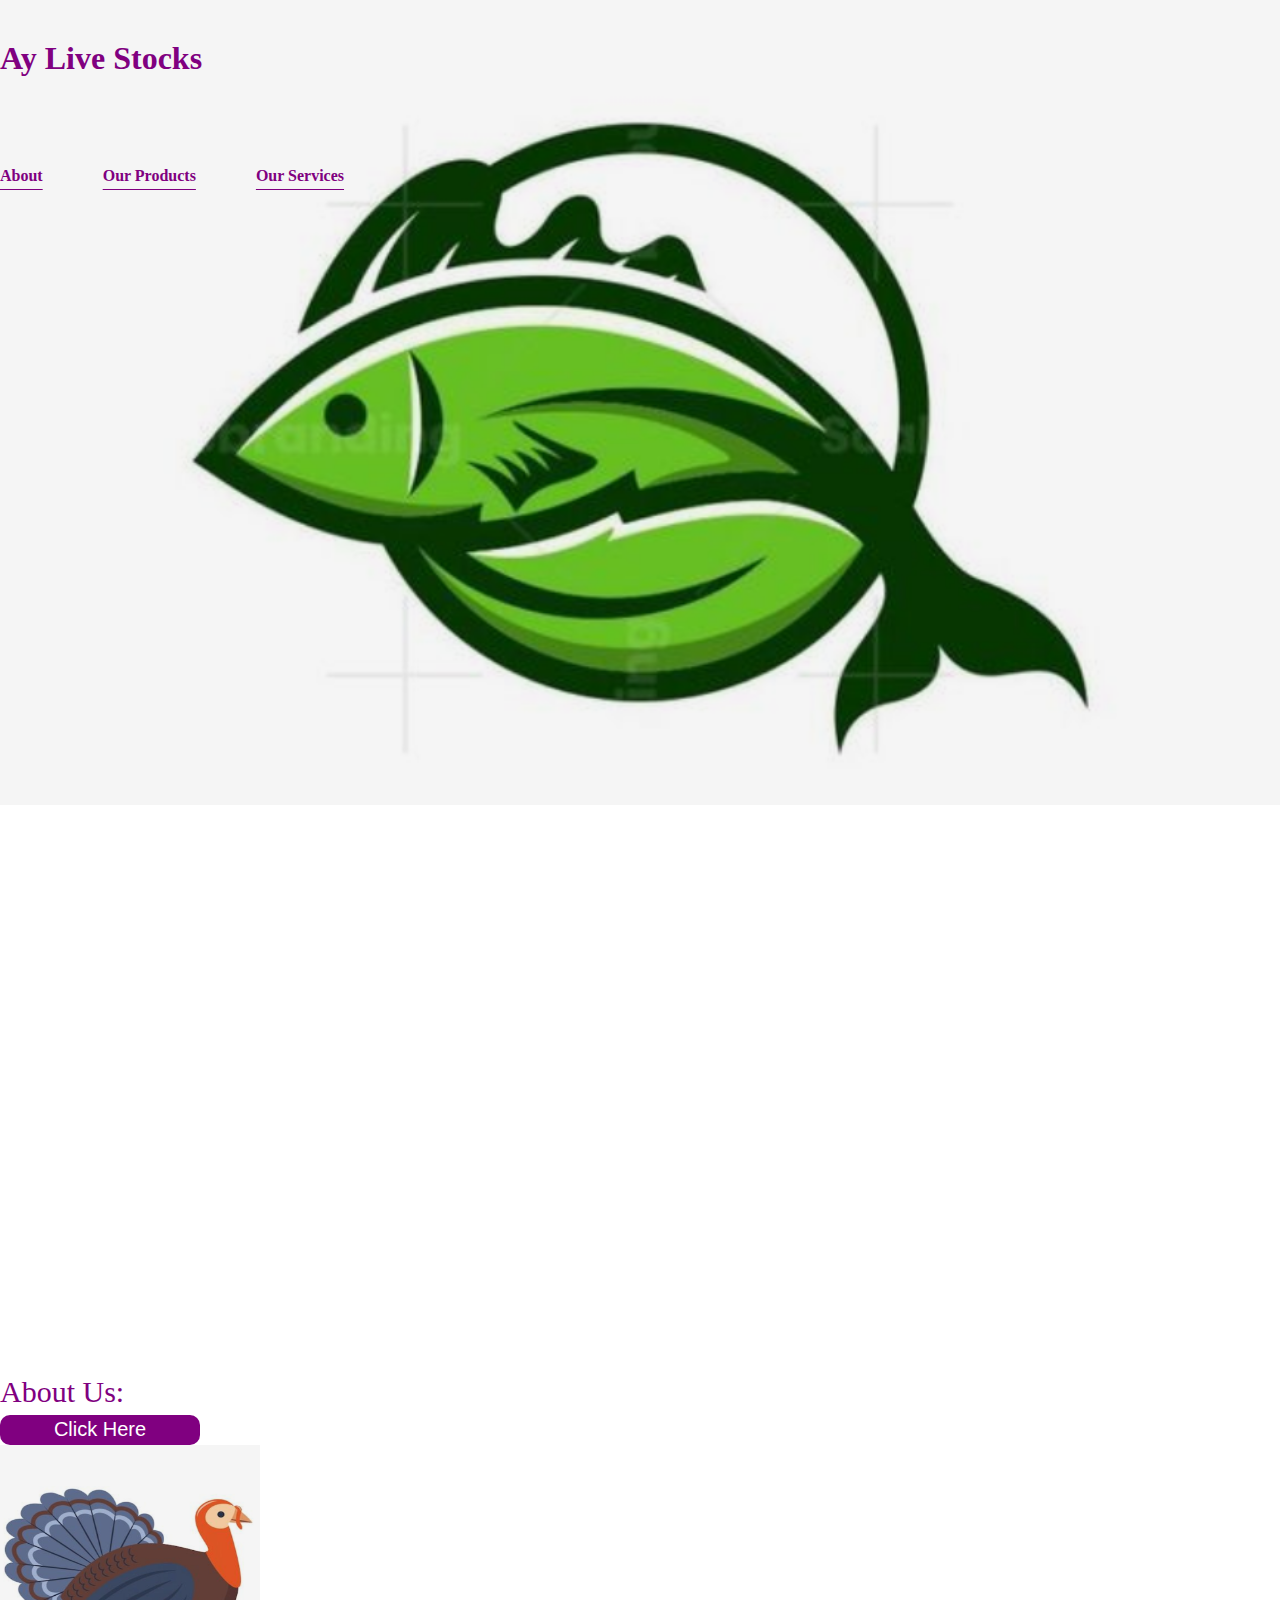
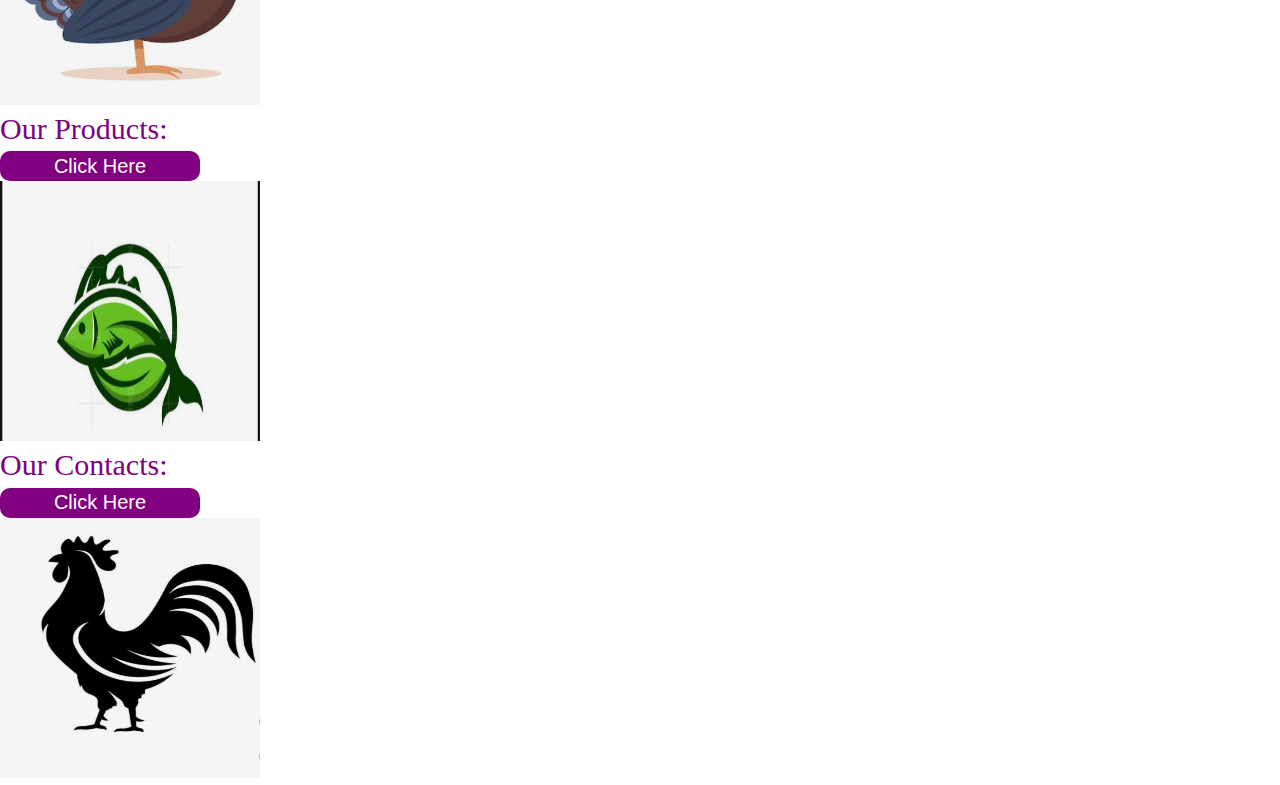
==== index.html @ c9b1fed2 "Add files via upload" ====
<!DOCTYPE html>
<html lang="en">
<head>
    <meta charset="UTF-8" />
    <meta name="viewport" content="width=device-width, initial-scale=1.0" />
    <title>Document</title>

    <link
      href="https://cdn.jsdelivr.net/npm/bootstrap@5.1.3/dist/css/bootstrap.min.css"
      rel="stylesheet"
      integrity="sha384-1BmE4kWBq78iYhFldvKuhfTAU6auU8tT94WrHftjDbrCEXSU1oBoqyl2QvZ6jIW3"
      crossorigin="anonymous"
    />

    <script
      defer
      src="https://cdn.jsdelivr.net/npm/bootstrap@5.1.3/dist/js/bootstrap.bundle.min.js"
      integrity="sha384-ka7Sk0Gln4gmtz2MlQnikT1wXgYsOg+OMhuP+IlRH9sENBO0LRn5q+8nbTov4+1p"
      crossorigin="anonymous"
    ></script>

    <link rel="stylesheet" href="styles.css" />
</head>
<body>
   
     <div class="h1">Ay Live Stocks</div>

    <div class="navbar fixed-top">
      
        <ul>
          <li><a href="about.html">About </a></li>
          
          <li><a href="products.html">Our Products</a></li>
          <li><a href="about.html">Our Services</a></li>
          
          
        </ul>
        
        
      </div>
      
          
          
          
          
  
      <!-- new nav ends -->
  
      
  
        <div class="carousel-inner">
          <div
            class="carousel-item courasel-image bg-img1 active"
            data-bs-interval="10000"
          >
            <!-- <img src="..." class="d-block w-100" alt="..." /> -->


            </div>
            <div class="price">
              <figcaption>About Us: <br /><a href="about.html"><button>Click Here</button></a></figcaption>
              </figure>
                <img src="./images/Gallery_20241108_155454.png" alt="" width="260px" height="260px" />
                
              
                
              <figcaption>Our Products: <br /><a href="products.html"><button>Click Here</button></a></figcaption>
              </figure>
                <img src="./images/Gallery_20241108_155220.png" alt="" width="260px" height="260px" />
                
              <figure>
                <figcaption>Our Contacts: <br /><a href="https://wa.link/yaqaa3"><button>Click Here</button></a></figcaption>
              </figure>
                <img src="./images/Gallery_20241108_155529.png" alt="" width="260px" height="260px" />
            
              
          
  
       
  
        
      
</body>
</html>
---- styles.css ----
* {
    padding: 0;
    margin: 0;
  }
  
  .bg-img1 {
    background: url(./images/Gallery_20241108_155220.png);
    background-repeat: no-repeat;
    height: 20vh;
    width: 100%;
    background-size: cover;
    background-position: center;
    margin-top: -300px;
   
  }
  .courasel-image {
    height: -20vh;
    background-repeat: no-repeat;
    background-size: cover;
    background-position: center;
  }
  
 .h1{
  font-weight: bolder;
  color:purple;
  font-size: xx-large;
  margin-top: 40px;
  
 }
  
  .courasel-image {
    height: 100vh;
    background-repeat: no-repeat;
    background-size: cover;
    background-position: center;
  }
  
  .navbar {
    display: flex;
    align-items: center;
    justify-content: space-between;
    color:purple;
    padding: 20px;
    margin-top: 70px;
    margin-left: -30px;
  }
  .navbar h2 {
    margin-left: 20px;
    font-weight: bolder;
  }
  
  .navbar ul {
    display: flex;
    list-style: none;
    align-items: center;
  }
  
  .navbar ul li a {
    margin-right: 40px;
    padding: 10px;
    text-decoration: underline;
    text-underline-offset: 0.5em;
    line-height: 1;
    font-weight: bold;
    list-style: none;
    color: purple;
  }
  
  .navbar ul li a:hover {
    text-underline-offset: 0;
    transition: 0.5s;
  }
  
  .navbar ul button {
    border: none;
    border-radius: 8px;
    padding: 10px 25px;
    background-color: #c5d1ec;
    color: #000000;
    text-align: center;
    font-weight: bold;
  }
  
  .carousel-caption {
    border: 5px solid #fff;
    width: 600px;
    /* position: absolute; Center the caption */
    margin: auto;
    margin-bottom: 150px;
    padding: 15px;
  }
  
  .carousel-caption p {
    margin-top: 30px;
    margin-bottom: 30px;
    /* overflow-wrap: break-word; */
  }
  
  .carousel-caption h1 {
    margin-top: 20px;
    font-size: 48px;
  }
  
  .carousel-caption button {
    border: none;
    border-radius: 8px;
    padding: 10px 25px;
    background-color: #c5d1ec;
    color: #000000;
    margin-bottom: 30px;
  }
  /* .navbar-brand {
    font-size: 2rem;
  } */
  
  .appointment {
    text-align: center;
    padding: 50px;
  }
  
  .appointment h3 {
    margin-top: 40px;
    font-weight: bold;
    margin-bottom: 30px;
  }
  
  .appointment p {
    margin-bottom: 30px;
  }
  
  .appointment button {
    border: none;
    border-radius: 4px;
    padding: 10px 25px;
    background-color: black;
    color: #fff;
  }
  
  .abmo {
    display: flex;
    align-items: center;
    background-color: #c5d1ec;
    padding-left: 60px;
    padding-right: 60px;
  }
  
  .about {
    background-color: lightsteelblue;
    text-align: center;
  }
  
  .motivation {
    background-color: lightsteelblue;
    text-align: center;
  }
  
  .opi {
    text-align: center;
  }
  
  .cookie {
    display: flex;
    background-color: #000000;
  }
  .price{
    margin-top: 570px;
    font-size: 30px;
    color: purple;
  }
  button {
    width: 200px;
    height: 30px;
    border: none;
    border-radius: 10px;
    background-color: purple;
    color: white;
    font-size: 20px;
}
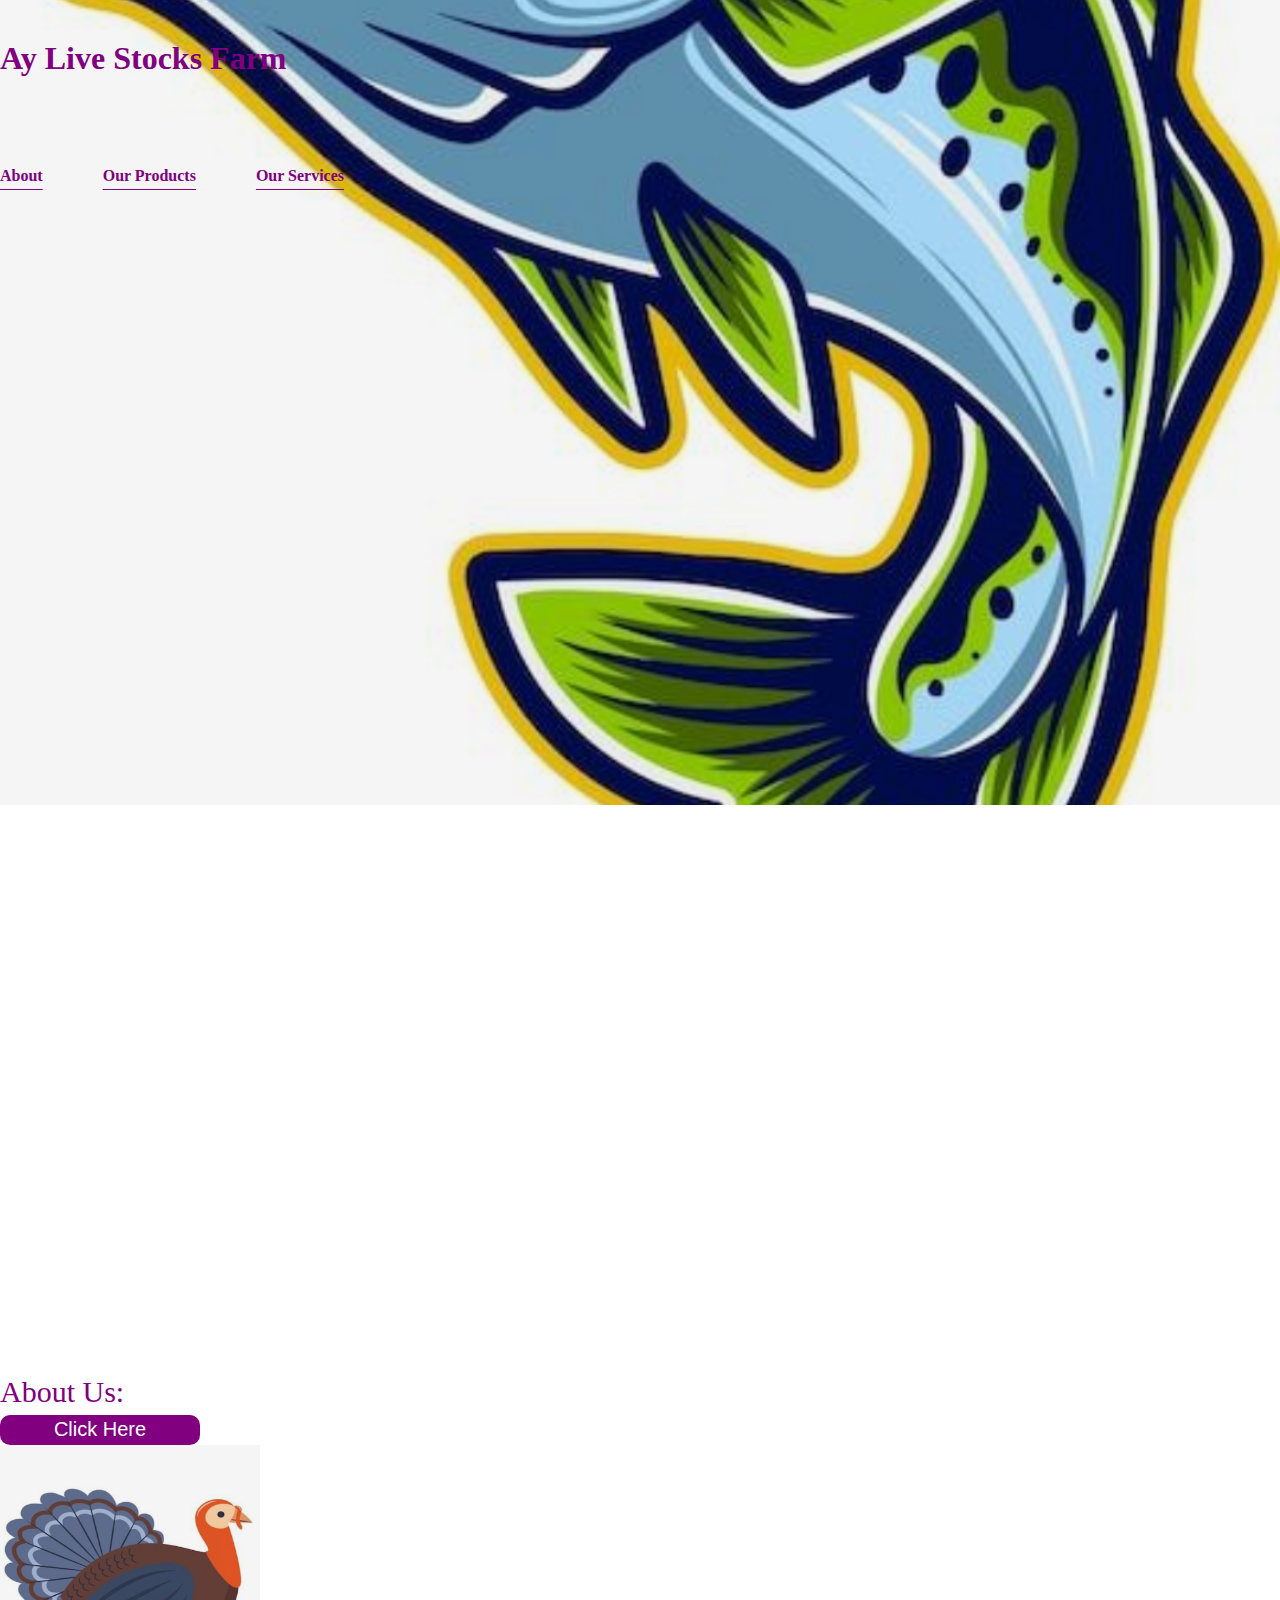
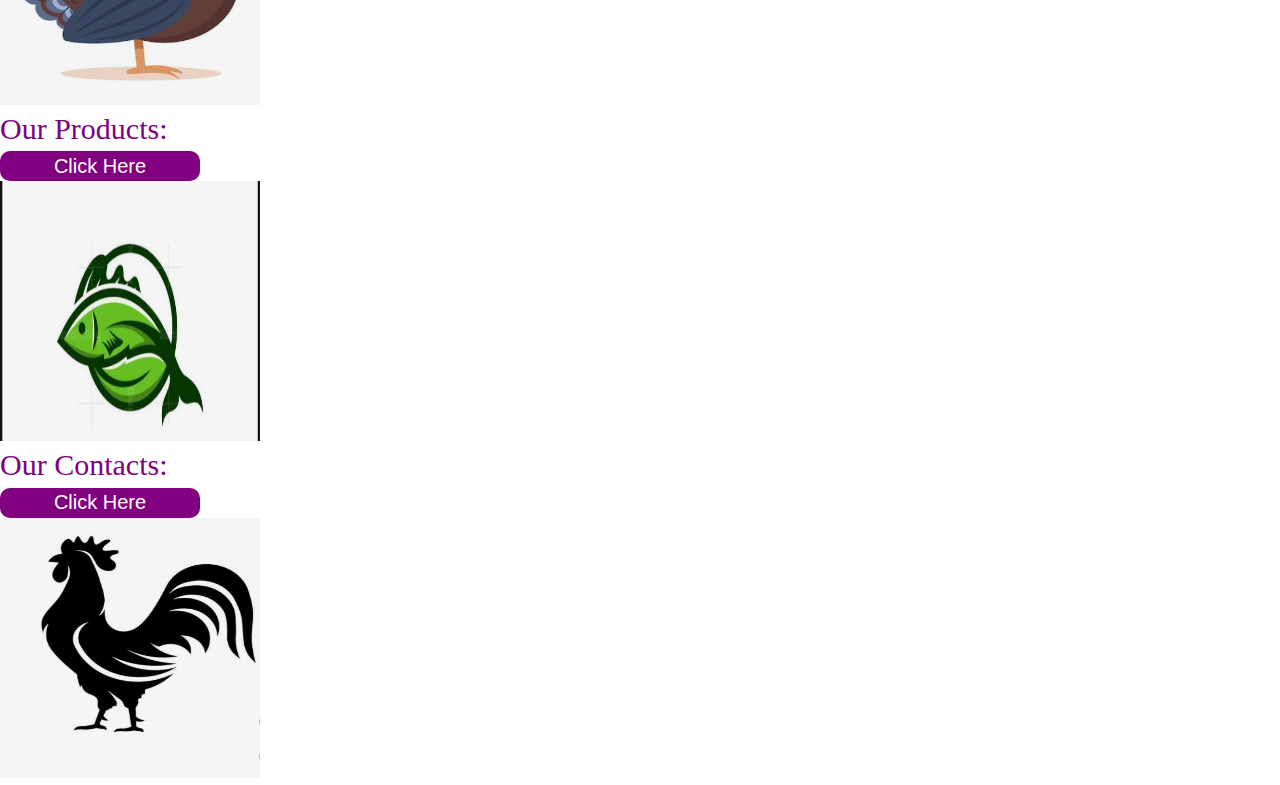
==== commit 89d0a57d: "Add files via upload" ====
--- a/index.html
+++ b/index.html
@@ -23,7 +23,7 @@
 </head>
 <body>
    
-     <div class="h1">Ay Live Stocks</div>
+     <div class="h1">Ay Live Stocks Farm</div>
 
     <div class="navbar fixed-top">
       
--- a/styles.css
+++ b/styles.css
@@ -4,7 +4,7 @@
   }
   
   .bg-img1 {
-    background: url(./images/Gallery_20241108_155220.png);
+    background: url(./newimages/Gallery_20241128_204158.png);
     background-repeat: no-repeat;
     height: 20vh;
     width: 100%;
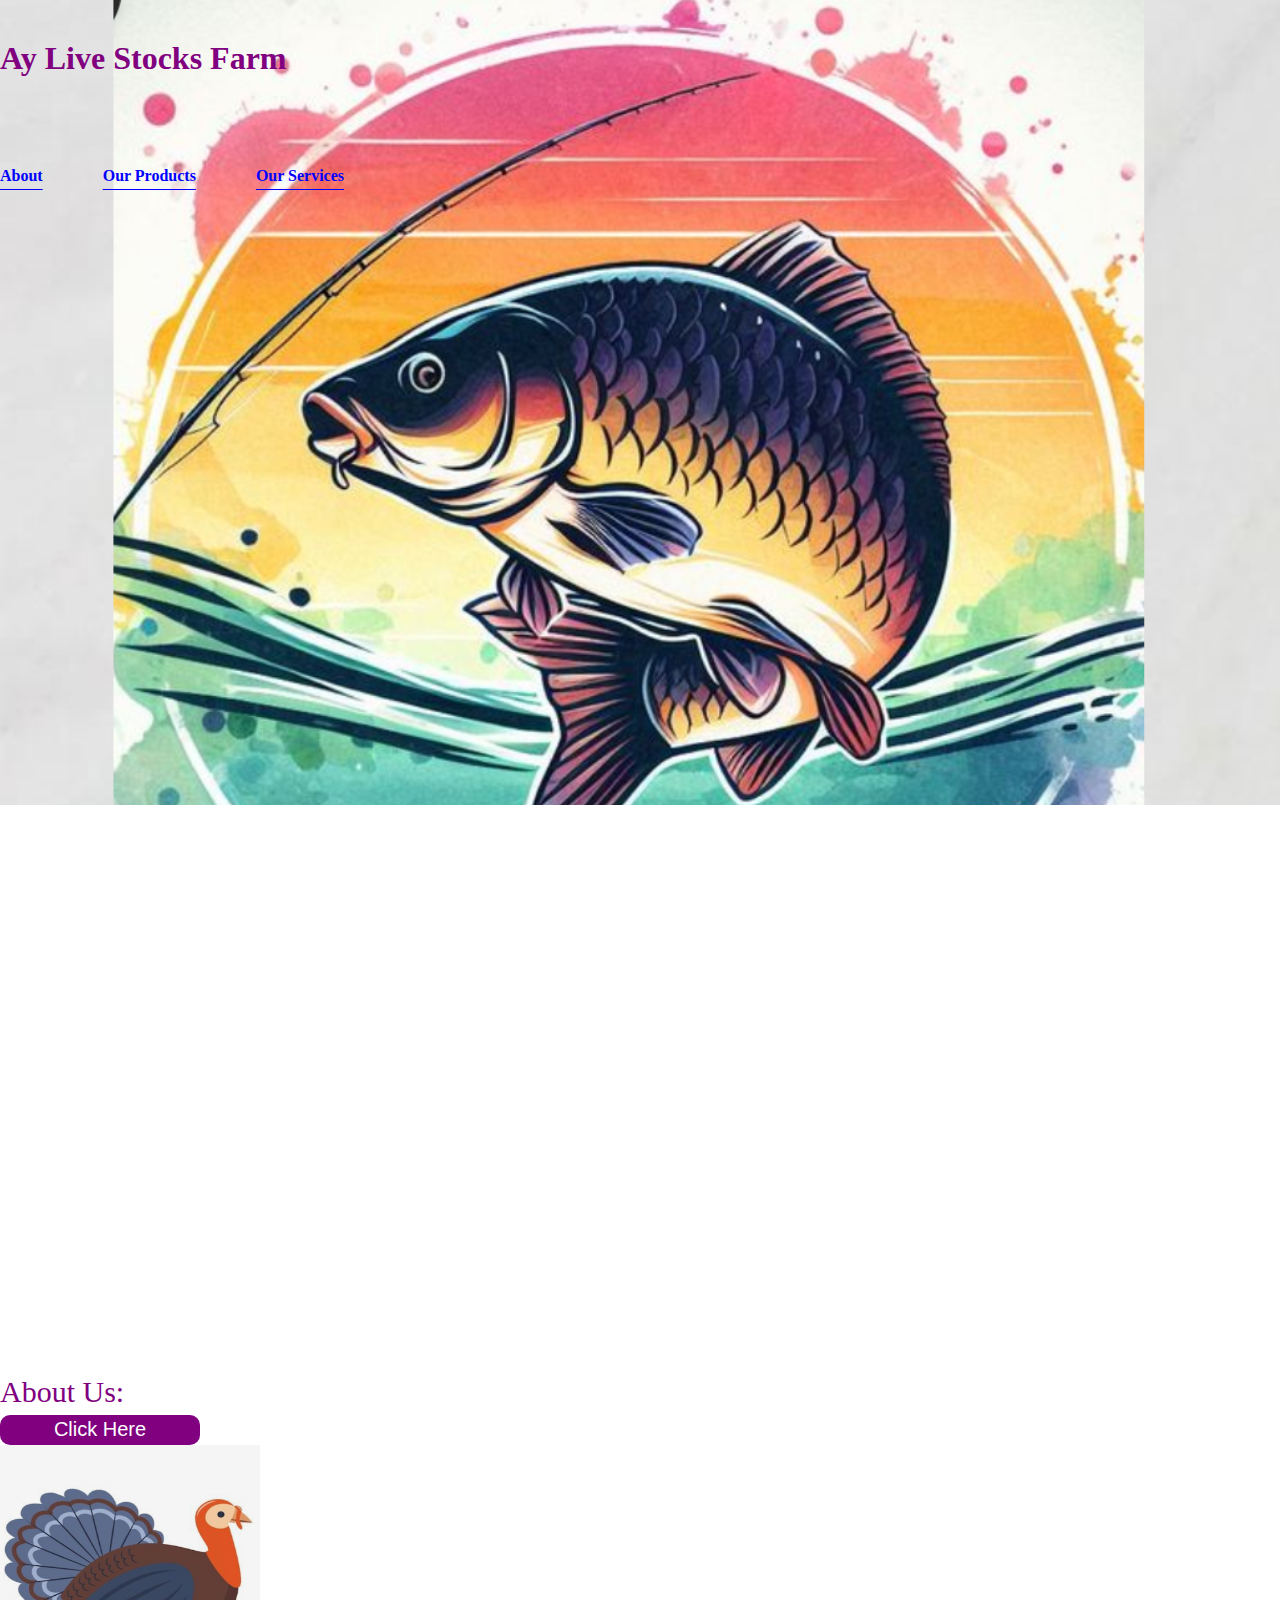
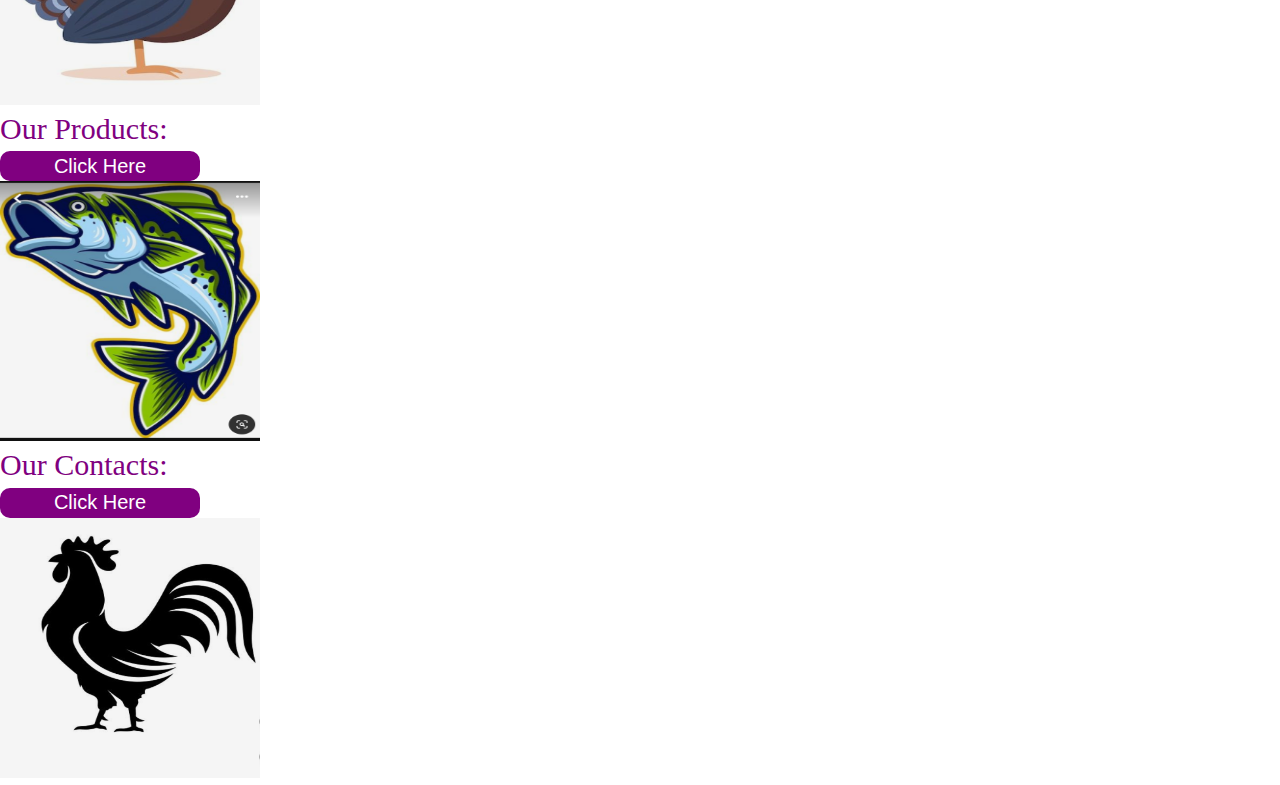
==== commit 04f1b4b2: "Add files via upload" ====
--- a/index.html
+++ b/index.html
@@ -66,7 +66,7 @@
                 
               <figcaption>Our Products: <br /><a href="products.html"><button>Click Here</button></a></figcaption>
               </figure>
-                <img src="./images/Gallery_20241108_155220.png" alt="" width="260px" height="260px" />
+                <img src="./newimages/Gallery_20241128_204158.png" alt="" width="260px" height="260px" />
                 
               <figure>
                 <figcaption>Our Contacts: <br /><a href="https://wa.link/yaqaa3"><button>Click Here</button></a></figcaption>
--- a/styles.css
+++ b/styles.css
@@ -4,7 +4,7 @@
   }
   
   .bg-img1 {
-    background: url(./newimages/Gallery_20241128_204158.png);
+    background: url(./new/ay6.png);
     background-repeat: no-repeat;
     height: 20vh;
     width: 100%;
@@ -39,7 +39,7 @@
     display: flex;
     align-items: center;
     justify-content: space-between;
-    color:purple;
+    color:blue;
     padding: 20px;
     margin-top: 70px;
     margin-left: -30px;
@@ -63,7 +63,7 @@
     line-height: 1;
     font-weight: bold;
     list-style: none;
-    color: purple;
+    color:blue;
   }
   
   .navbar ul li a:hover {
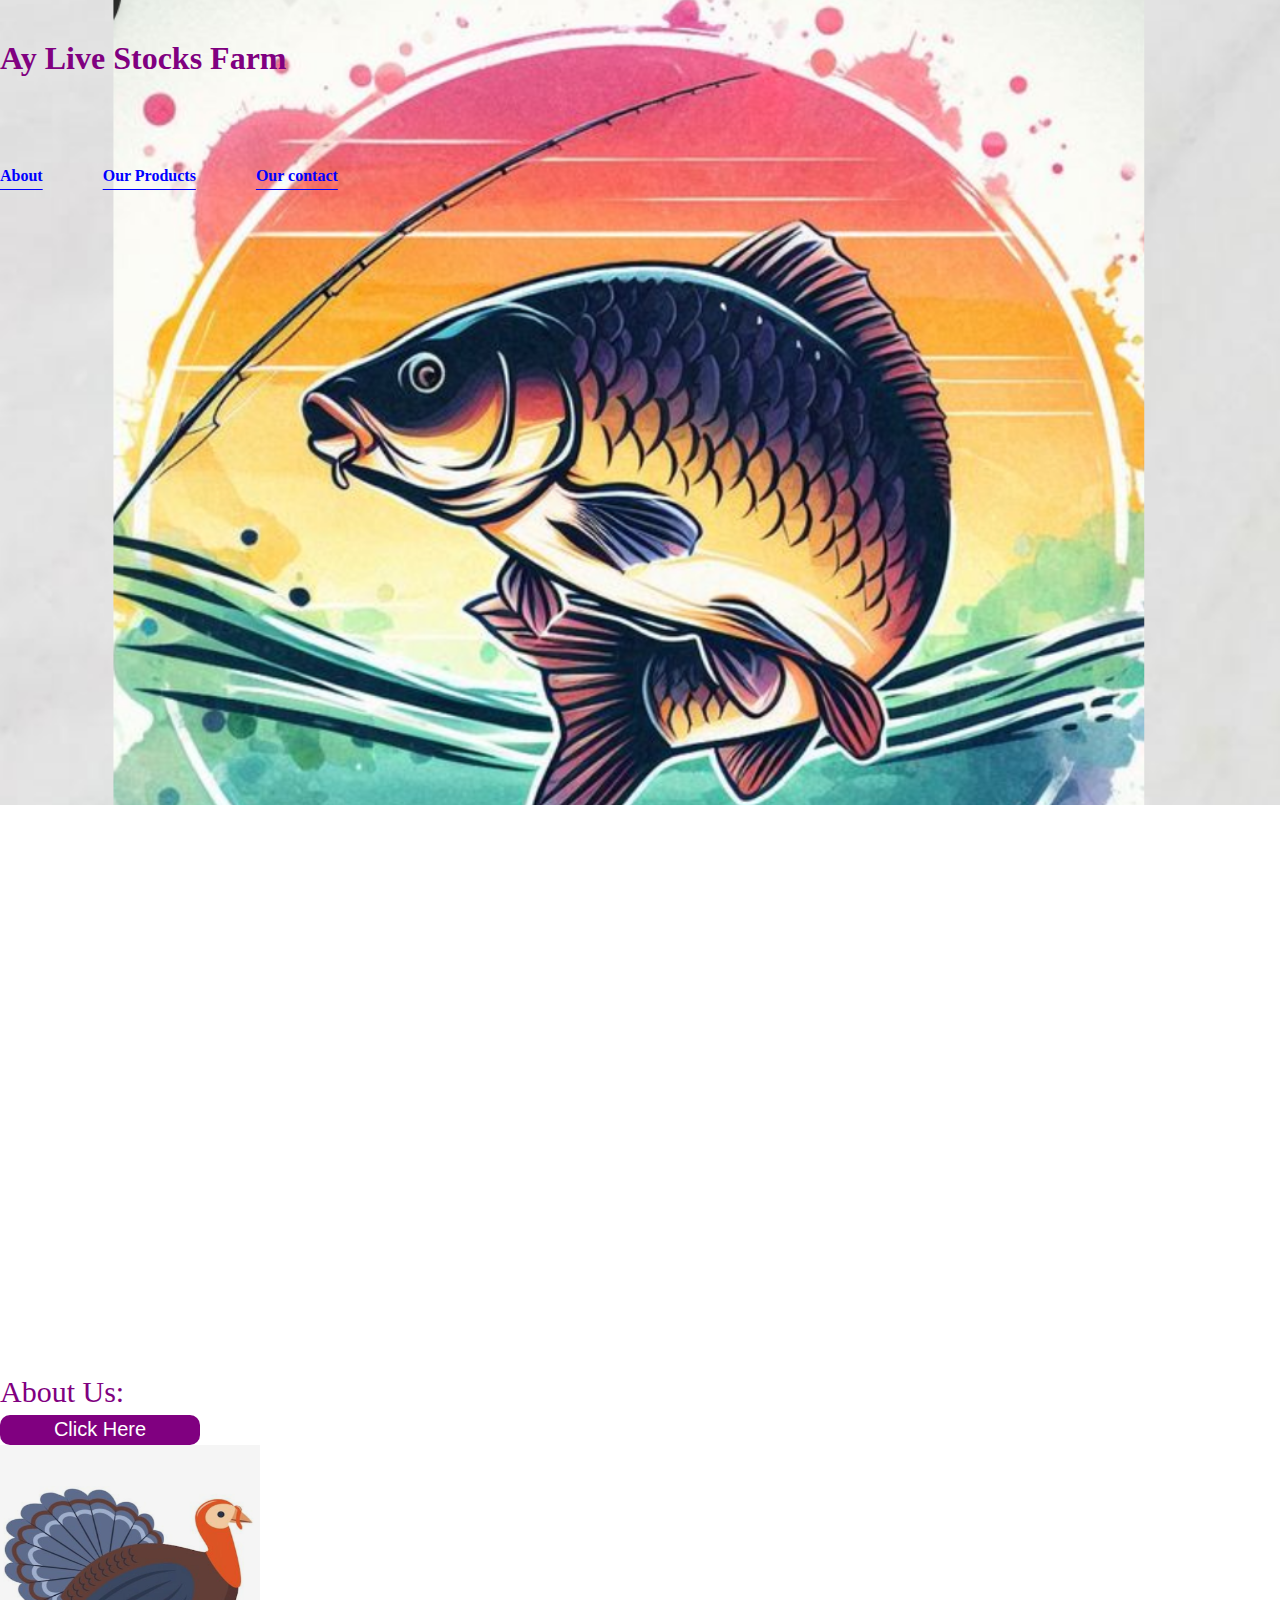
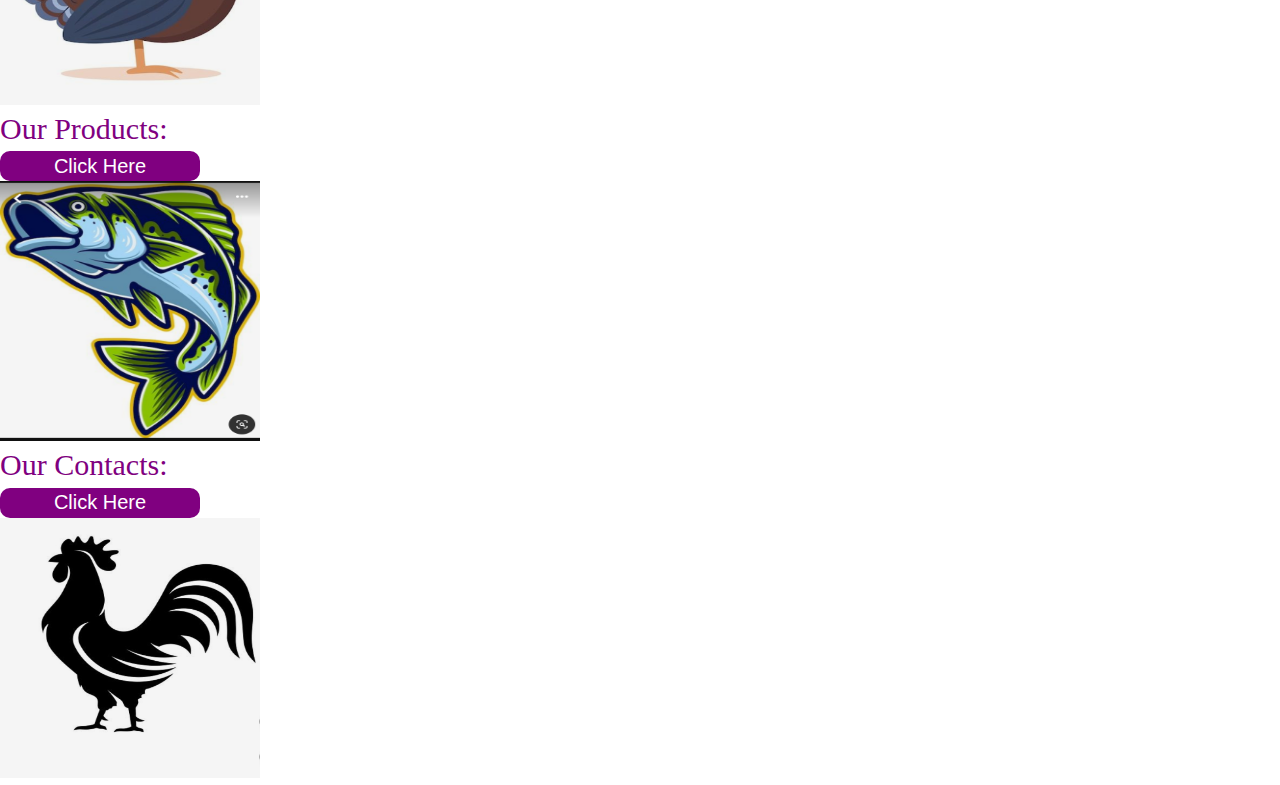
==== commit c59aec9f: "Add files via upload" ====
--- a/index.html
+++ b/index.html
@@ -31,7 +31,7 @@
           <li><a href="about.html">About </a></li>
           
           <li><a href="products.html">Our Products</a></li>
-          <li><a href="about.html">Our Services</a></li>
+          <li><a href="https://wa.link/yh2qop">Our contact</a></li>
           
           
         </ul>
@@ -69,7 +69,7 @@
                 <img src="./newimages/Gallery_20241128_204158.png" alt="" width="260px" height="260px" />
                 
               <figure>
-                <figcaption>Our Contacts: <br /><a href="https://wa.link/yaqaa3"><button>Click Here</button></a></figcaption>
+                <figcaption>Our Contacts: <br /><a href="https://wa.link/yh2qop"><button>Click Here</button></a></figcaption>
               </figure>
                 <img src="./images/Gallery_20241108_155529.png" alt="" width="260px" height="260px" />
             
